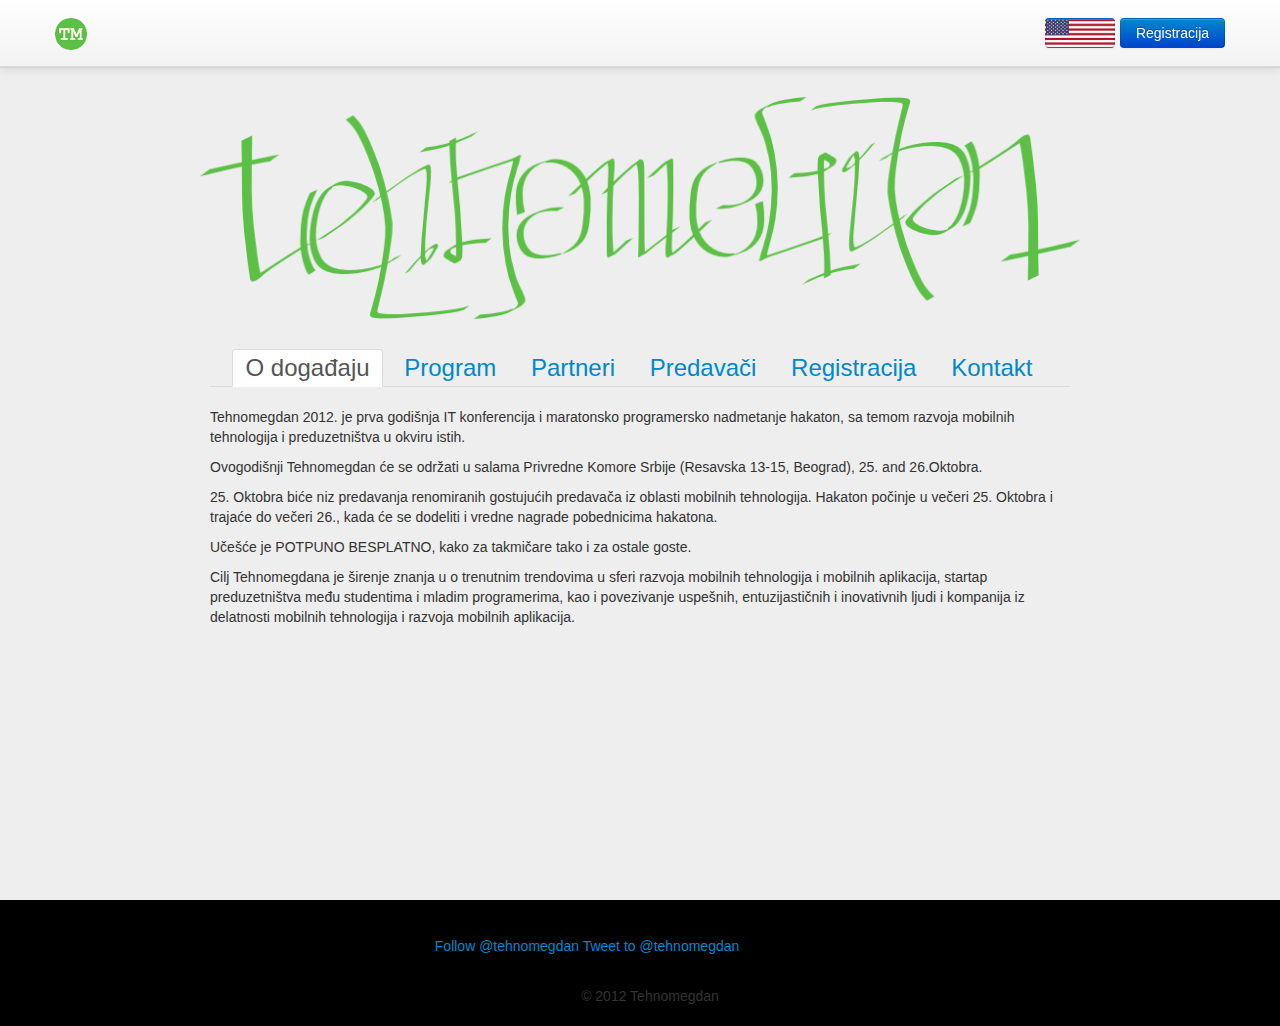
==== index-sr.html @ 388f7339 "linkified logos; added partners; changed name for serbian chamber of commerce" ====
<!DOCTYPE html>
<html>
  <head>
    <meta http-equiv="Content-type" content="text/html; charset=UTF-8" />
    <title>Tehnomegdan</title>
    <meta name="description" content="Tehnomegdan IT konferencija / hakaton" />
    <link rel="stylesheet" href="./static/css/bootstrap.min.css" />
    <link rel="stylesheet" href="./static/css/main.css" type="text/css" charset="utf-8" />
    <link rel="stylesheet" href="./static/google-code-prettify/prettify.css" type="text/css" />
    <link rel="icon" sizes="64x64" type="image/png" href="./static/img/favico-64x64.png" />
    <link rel="icon" sizes="48x48" type="image/png" href="./static/img/favico-48x48.png" />
    <link rel="icon" sizes="32x32" type="image/png" href="./static/img/favico-32x32.png" />
    <link rel="apple-touch-icon" sizes="57x57" href="./static/img/favico-57x57.png" />
    <link rel="apple-touch-icon" sizes="72x72" href="./static/img/favico-72x72.png" />
    <link rel="apple-touch-icon" sizes="114x114" href="./static/img/favico-114x114.png" />
    <link rel="shortcut icon" type="image/vnd.microsoft.icon" href="./static/img/favico-32x32.ico" />
    <script type="text/javascript" charset="utf-8" src="./static/js/jquery-1.8.1.min.js"></script>
    <script type="text/javascript" charset="utf-8" src="./static/js/bootstrap.min.js"></script>
    <script type="text/javascript" charset="utf-8" src="./static/js/tehnomegdan.js"></script>
    <script type="text/javascript" src="./static/google-code-prettify/prettify.js"></script>
    <script type="text/javascript" async="" src="http://www.google-analytics.com/ga.js"></script>
    <script type="text/javascript">
      var _gaq = _gaq || [];
      _gaq.push(['_setAccount', 'UA-34544603-1']);
      _gaq.push(['_trackPageview']);

      (function() {
        var ga = document.createElement('script'); ga.type = 'text/javascript'; ga.async = true;
        ga.src = ('https:' == document.location.protocol ? 'https://ssl' : 'http://www') + '.google-analytics.com/ga.js';
        var s = document.getElementsByTagName('script')[0]; s.parentNode.insertBefore(ga, s);
      })();
    </script>
  </head>


  <body>
    <div class="navbar navbar-fixed-top">
      <div class="navbar-inner">
        <div class="container">
          <a href="./" class="brand"><img src="./static/img/favico-32x32.png" alt="Tehnomegdan Logo" width="32" height="32"></a>
          <div class="btn-toolbar pull-right header-button">
            <div class="btn-group">
              <a href="./index.html" class="btn btn-primary flag-en">&nbsp;</a>
            </div>
            <div class="btn-group">
              <a data-toggle="modal" href="#registrationModal" class="btn btn-primary btn-register">Registracija</a>
            </div>
          </div>
        </div>
      </div>
    </div>

    <div class="modal hide fade" tabindex="-1" id="registrationModal">
      <div class="modal-header">
        <button type="button" class="close" data-dismiss="modal" aria-hidden="true">&times;</button>
        <h3>Registracija</h3>
      </div>
      <div class="modal-body">
        <ul class="nav nav-tabs" id="registerTabs">
          <li class="active"><a href="#guest" data-toggle="tab"><h4>Za goste</h4></a></li>
          <li><a href="#hacker" data-toggle="tab"><h4>Za hakere</h4></a></li>
        </ul>
        <div class="tab-content">
          <div class="tab-pane fade active in" id="guest">
            <iframe src="https://docs.google.com/spreadsheet/embeddedform?formkey=dC1SeFFVUjItRkxjaGxJWTBaSllLeGc6MQ" width="100%" height="638" frameborder="0" marginheight="0" marginwidth="0">Loading...</iframe>          
          </div>
          <div class="tab-pane fade" id="hacker">
            <iframe src="https://docs.google.com/spreadsheet/embeddedform?formkey=dF8wTVRyOFV3S3RKd01vZGJCV3YyX3c6MA" width="100%" height="1217" frameborder="0" marginheight="0" marginwidth="0">Loading...</iframe>
          </div>
        </div>
      </div>
      <div class="modal-footer">
        <button class="btn" data-dismiss="modal" aria-hidden="true">Zatvori</a>
      </div>
    </div>

    <div class="container-fluid">
      <div class="hero-unit mainLogo" style="padding: 10px; margin-bottom: 20px;">
        <center>
          <a href="./">
            <img src="./static/img/logo.png"/>
          </a>
        </center>
      </div>
      <div class="container-fluid" id="content">
        <ul class="nav nav-tabs" id="mainTabs">
          <li class="active"><a href="#about">O događaju</a></li>
          <li><a href="#program">Program</a></li>
          <li><a href="#partners">Partneri</a></li>
          <li><a href="#speakers">Predavači</a></li>
          <li><a href="#registration">Registracija</a></li>
          <li><a href="#contact">Kontakt</a></li>
        </ul>
        <div class="tab-content">
          
          <div class="tab-pane fade active in" id="about">
            <p>Tehnomegdan 2012. je prva godišnja IT konferencija i maratonsko programersko nadmetanje hakaton, sa temom razvoja mobilnih tehnologija i preduzetništva u okviru istih.</p>
            <p>Ovogodišnji Tehnomegdan će se održati u salama Privredne Komore Srbije (Resavska 13-15, Beograd), 25. and 26.Oktobra.</p>
            <p>25. Oktobra biće niz predavanja renomiranih gostujućih predavača iz oblasti mobilnih tehnologija. Hakaton počinje u večeri 25. Oktobra i trajaće do večeri 26., kada će se dodeliti i vredne nagrade pobednicima hakatona.</p>
            <p>Učešće je POTPUNO BESPLATNO, kako za takmičare tako i za ostale goste.</p>
            <p>Cilj Tehnomegdana je širenje znanja u o trenutnim trendovima u sferi razvoja mobilnih tehnologija i mobilnih aplikacija, startap preduzetništva među studentima i mladim programerima, kao i povezivanje uspešnih, entuzijastičnih i inovativnih ljudi i kompanija iz delatnosti mobilnih tehnologija i razvoja mobilnih aplikacija.</p>
          </div>

          <div class="tab-pane fade" id="program">
            <ul>
              <h5>Četvrtak 25.10.2012</h5>

              <li>09:00 Početak okupljanja u prostorijama PKS</li>
              <li>09:30 Svečano otvaranje</li>
              <li>10:00 Početak Tehnomegdana i prva runda predavanja, guest speaker-a</li>
              <li>13:00 Pauza za ručak</li>
              <li>14:00 Druga runda predavanja, 3 guest speaker-a</li>
              <li>17:00 Open house (networking and mingling)</li>
              <li>19:00 Početak hackathon-a</li>

              <h5>Petak 26.10.2012</h5>

              <li>07:00 Nastavak Hackaton-a u maloj sali PKS</li>
              <li>19:00 Elevator pitches hakera, ocenjivanje od strane stručnog žirija i večera (zakuska)</li>
              <li>21:30 Svečana dodela nagrada i zatvaranje</li>
            </ul>
            <p class="fine-print">Organizatori zadržavaju pravo izmene programa po potrebi</p>
          </div>

          <div class="tab-pane fade" id="partners">
            <p>Ovo su ljudi i organizacije bez kojih Tehnomegdan ne bi bilo moguće organizovati. Želimo da im i ovom prilikom izrazimo veliku zahvalnost na ukazanom poverenju i pruženoj pomoći.</p>
            <div class="partner-logo-container">
              <a href="http://www.pks.rs/"><img class="partner-logo" src="static/img/komora_logo.svg"></img></a>
              <a href="http://www.microsoft.com/serbia/mdcs/default.aspx"><img class="partner-logo" src="static/img/mdcs_logo.png"></img></a>
            </div>
            <!-- <h4>Media partners</h4> -->
          </div>

          <div class="tab-pane fade" id="speakers">

            <div class="tabbable tabs-left">  
              <ul class="nav nav-list pull-left" style="padding-right: 20px;">
                <li class="active"><a href="#appboy" data-toggle="tab">Bill Magnuson</a></li>
                <li><a href="#acap" data-toggle="tab">Aleksandar Petković</a></li>
                <li><a href="#msft" data-toggle="tab">Đorđe Nijemčević</a></li>
                <li><a href="#milan" data-toggle="tab">Milan Milojić</a></li>
              </ul>
              <div class="tab-content">

                <div class="tab-pane fade active in" id="appboy">
                  <a href="http://appboy.com/"><img class="speaker-logo" src="static/img/appboy_logo.png"></img></a>
                  <span class="speaker-bio">
                    <h4>O predavaču</h4>
                    <img src="static/img/billmag.jpg"></img>
                    <br/><br/>
                    <p>Bill Magnuson is the co-founder and CTO of <a href="http://appboy.com/">Appboy</a>, a customer relationship management platform for mobile app developers and marketers.</p>

                    <p>Appboy's SDK and web dashboard enable mobile app owners to create and receive feedback from/market to user segments and provides individualized user insights, event monitoring, a feedback center, and marketing options.</p>

                    <p>Previously, Bill was a Software Developer at Bridgewater Associates and a Software Engineer at Google, where he worked on <a href="http://www.appinventor.mit.edu">App Inventor for Android</a>, later taken over by the MIT Media Lab. He was a winner of the <a href="http://techcrunch.com/events/disrupt-ny-2011/hackathon">2011 TechCrunch Disrupt Hackathon</a> and a winner of the <a href="http://meche.mit.edu/news/mechenews/index.html?id=3D60">2010 North American Debating Championship</a>.</p>

                    <p>Originally from Minnesota, Bill holds a Masters Degree in Electrical Engineering &amp; Computer Sciences (EECS) and a Bachelor of Science in Computer Science with a minor in Economics from the Massachusetts Institute of Technology.</p>
                  </span>
                  <span class="speaker-talk">
                    <h4>Tema predavanja</h4>
                    <h5>How to Expand, Engage and Monetize your Mobile User Base by Using Analytics, Marketing and CRM tools</h5>

                    <p>We're at the end of 2012 and it has become clear that the mobile app economy is leaving the vast majority of developers out in the cold. The revenue story is lopsided -- a handful of apps have turned into gold mines, but most of them are still standing in the river with a pan hoping for a stray nugget. </p>

                    <p>With over a million apps in existence, simply building your app does not mean that users will come. In this talk you'll learn how to use customer relationship management, analytics and marketing tools to turn your app into a full fledged business.</p> 

                    <p>We'll start with a discussion of the many facets of analytics spanning from macro trends in the app stores all the way down to the demographics and actions of your individual users. You'll then learn about how to use customer relationship management tools to collect and analyze that data in order to execute on marketing campaigns to engage, grow and monetize your user base.</p>
                  </span>
                </div>

                <div class="tab-pane fade" id="acap">
                  <a href="http://www.carnationgroup.com/"><img class="speaker-logo" src="static/img/carnationgroup_logo.png"></img></a>
                  <span class="speaker-bio">
                    <h4>O predavaču</h4>
                    <img src="static/img/aleksandar_petkovic.jpg"></img>
                    <br/><br/>
                    <p>Aleksadnar Petković radi kao Business Development Manager u agenciji za digitalni marketing <a href="http://www.carnationgroup.com">Carnation Group</a>.</p>
                    <p>Svoja iskustva rado deli sa učesnicima na konferencijama u regionu, gde je držao predavanja o različitim konceptima mobilnog marketinga.</p>
                    <p>Autor je bloga <a href="http://www.mobilnimarketing.me">www.mobilnimarketing.me</a></p>
                    <p>Aktivan član grupe za mobilni marketing u <a href="http://www.iab.rs">IAB Srbija</a>.</p>
                  </span>
                  <span class="speaker-talk">
                    <h4>Tema predavanja</h4>
                    <h5>O čemu voditi računa prilikom kreiranja mobilnog websajta?</h5>

                    <p>Sve veća dostupnost mobilnog interneta i napredak tehnologije su doveli do toga da se na globalnom nivou, broj pregledanih internet strana na mobilnim uređajima opasno približio broju pregledanih internet strana uz pomoć računara. Taj trend će se neminovno nastaviti i u budućnosti.</p>

                    <p>Korisnici imaju sve manje slobodnog vremena i mnoge odluke donose u realnom vremenu, dok su u pokretu, van kuće ili van kancelarije.</p>

                    <p>Imati websajt više nije dovoljno i kompanije uveliko prave strategiju koja će njihovo poslovanje proširiti i na mobile.
                    Saznajte o kojim stvarima treba voditi računa prilikom projektovanja i razvoja mobilnog websajta.</p>
                  </span>
                </div>

                <div class="tab-pane fade" id="msft">
                  <a href="http://www.microsoft.com/serbia/mdcs/default.aspx"><img class="speaker-logo" src="static/img/mdcs_logo.png"></img></a>
                  <span class="speaker-bio">
                    <h4>O predavaču</h4>
                    <img src="static/img/djordje_nijemcevic.jpg"></img>
                    <br/><br/>
                    <p>Đorđe Nijemčević je diplomirao na Odseku za elektroniku ETF u Beogradu 2006. Od 2007. radi kao softverski inžinjer u Microsoft razvojnom centru u Beogradu.</p>

                    <p>Učestvovao je na razvoju optičkog prepoznavača teksta, a trenutno se bavi istraživanjem novih koncepata unutar Bing Augmented Reality grupe. Od 2005. je stručni konsultant na seminaru Primenjena Fizika i Elektronika u IS Petnica.</p>

                    <p>Oblasti interesovanja su mu digitalna obrada slike i mašinsko učenje. Bavi se padobranstvom i fotografijom, zaljubljenik je u džez muziku.</p>
                  </span>
                  <span class="speaker-talk">
                    <h4>Tema predavanja</h4>
                    <h5>Machine learning in mobile development</h5>
                      <ul>
                        <li>What is machine learning and what is it used for</li>
                        <li>Examples of machine learning on mobile devices</li>
                        <li>Showcase: Microsoft Translator</li>
                        <li>Demo: Building and training mobile phone shake-detector using a neural net</li>
                      </ul>
                  </span>
                </div>

                <div class="tab-pane fade" id="milan">
                  <a href="http://www.morena.co.rs/dnn/en/Home.aspx"><img class="speaker-logo" src="static/img/morena_logo.png"></img></a>
                  <span class="speaker-bio">
                    <h4>O predavaču</h4>
                    <img src="static/img/milan_milojic.png"></img>
                    <br/><br/>
                    <p>Milan Milojić graduated from the Faculty of Electronic Engineering at the University of Nis. He started working part-time at Morena as a student in 2008 and ended up being junior partner and board member from 2011.</p>
                    <p>With strong background in developing enterprise solutions and databases he switched to mobile applications development out of curiosity in 2010 and he liked it so much that he has been doing it ever since.</p>
                  </span>
                  <span class="speaker-talk">
                    <h4>Tema predavanja</h4>
                    <h5>Design patterns for Android when dealing with RESTful services</h5>
                    <p>Mobile applications rely heavily on data from the “cloud.” In order to build fast, reliable and responsive apps you need to have the right tools for the job. In this talk we will discuss possible design patterns for dealing with data retrieval from the remote servers.</p>
                  </span>
                </div>

              </div>
            </div>

          </div>
          <div class="tab-pane fade" id="registration">
            <p>Registracija za Tehnomegdan je otvorena za svakoga, i potpuno je besplatna</p>

            <p>Možete prisustvovati Tehnomegdanu kao gost ili kao haker koji će učestvovati na hakatonu. Svi, dakle i gosti i hakeri, pozvani su na celokupni program oba dana, te se stoga prijavite samo za jednu od ove dve opcije.</p>

            <br/>
            
            <h3>Registracija za goste</h3>

            <p>Ako se želite registrovati kao gost, sve što treba da uradite je da kliknete na dugme za registraciju u gornjem desnom ćošku i popunite formular. U skladu sa fizičkim ograničenjima prostora, možemo primiti 80 gostiju i 70 hakerač stoga, mesta će biti ponuđena registrovanim učesnicima redom kojim su se registrovali. Takođe, jednu sedmicu pre održavanja događaja kontaktiraćemo sve registrante kako bi nam potvrdili učešće. Ukoliko imate bilo kakvih pitanja, molim vas kontaktirajte nas putem email-a na <a href="mailto:tehnomegdan@tehnomegdan.rs">tehnomegdan@tehnomegdan.rs</a></p>

            <br/>

            <h3>Registracija za hakere</h3>

            <p>Da biste učestvovali na hakatonu, i time stekli šansu da iznesete svoje revolucionarne ideje pred žirijem sastavljenog od stručnjaka i investitora, kao i šansu da osvojite vredne nagrade, opet sve što treba da uradite je da popunite formular klikom na dugme "Registracija" u gornjem desnom uglu.</p>

            <p>Tehnomegdan hakaton je timsko nadmetanje; timovi se moraju sastojati od 2 ili 3 osobe. Kada budete popunjavali formular, upišite podatke o svim članovima vašeg tima. Ukoliko želite da učestvujete, a nemate partnera, registrujte se sami i mi ćemo vas uključiti u tim sa još jednom ili dve osobe.</p>

            <p>Konačno, imate opciju da postanete VIP haker. Štaviše, jako je preporučljivo da probate da steknete VIP status. S obzirom na ograničenost prostora, možemo primiti ograničen broj hakera. VIP hakerima biće zagarantovano učešće, dok će nakon toga ostali registrovani hakeri dobijati mesta redom kojim su se registrovali. Uz garantovano učešće, VIP hakeri imaće još par iznenađenja-povlastica na samom Tehnomegdanu! Kako bi dobili VIP status, treba (naravno, uz standardnu registraciju kao i svi ostali hakeri) da nam pošaljete jedan email. Instrukcije kako da to uradite su u sledećem paragrafu. Naravno, za sva pitanja i kritike, obratite nam se putem email-a na <a href="mailto:tehnomegdan@tehnomegdan.rs">tehnomegdan@tehnomegdan.rs</a>. Srećno hakovanje!</p>

            <br/>

            <h5>Kako dobiti VIP status</h5>
            <p>Email na koji treba da aplicirate za VIP status je AABBCCDD@tehnomegdan.rs, gde svako od AA, BB, CC, DD treba zameniti odgovorima na pitanja iz tabele ispod, i treba ih predstaviti kao jedan bajt napisan heksadecimalnim zapisom, uključujući ako je to potrebno nule sa leve strane.

            <table border="1" cellpadding="10">
              <tr>
                <td>AA</td>
                <td>Sadržaj 511-og bajta hard diska na kome postoji funkcionalna instalacija Windows XP operativnog sistema</td>
              </tr>
              <tr>
                <td>BB</td>
                <td>Najveći prosti delilac ukupnog broja <i>fajlova</i> u zvaničnoj distribuciji Android SDK za linux, r20.0.3</td>
              </tr>
              <tr>
                <td>CC</td>
                <td>Broj puta, nakon početog izvršenja main() funkcije, koliko se globalnoj promenljivoj b promeni vrednost (obratite pažnju: <i>promeni</i>, ne dodeli vrednost):
                  <br/>
                  <br/>
                  <pre class="prettyprint">
#include &lt;stdio.h&gt;

int b = 0;

int f1(int b) { return ++b; }
int f2(int *a) { return ++*a; }
int f3(int a) { return 2*b; }
int f4(int *a, int c) {
  b = c;
  b += *a++;
  return b;
}

int main() {
  int a, *c;
  a = 1, b = 2, c = &amp;b;
  b = f4(c, f4(&amp;a, f3(f1(f2(c)))));
  printf("%d\n", b);
  return 0;
}                  </pre>            
                </td>
              </tr>
              <tr>
                <td>DD</td>
                <td>Broj dana od Unix epoch do lansiranja iPhone App Store-a, modulo 256</td>
              </tr>
            </table>
          </div>
          <div class="tab-pane fade" id="contact">
            <p>
              <h5>Tehnomegdan</h5>
              <img class="social-icon" src="static/img/facebook.png"></img><a href="http://www.facebook.com/tehnomegdan">Tehnomegdan</a><br/>
              <img class="social-icon" src="static/img/twitter.png"></img><a href="http://www.twitter.com/tehnomegdan">@tehnomegdan</a><br/>
              <img class="social-icon" src="static/img/email.png"></img><a href="mailto:tehnomegdan@tehnomegdan.rs">tehnomegdan@tehnomegdan.rs</a>
            </p>
            <br/>
            <br/>
            <p>
              <h5>Srđan Krstić</h5>
              Project Manager
              <br/>
              <img class="social-icon" src="static/img/facebook.png"></img><a href="http://www.facebook.com/krstic.m.srdjan">Srđan Krstić</a><br/>
              <img class="social-icon" src="static/img/twitter.png"><a href="http://www.twitter.com/srdjan_krstic">@srdjan_krstic</a><br/>
              <img class="social-icon" src="static/img/email.png"></img><a href="mailto:srdjan.krstic@tehnomegdan.rs">srdjan.krstic@tehnomegdan.rs</a>
            </p>
            <br/>
            <br/>
            <p>
              <h5>Marko Milenković</h5>
              Project Manager
              <br/>
              <img class="social-icon" src="static/img/facebook.png"></img><a href="http://www.facebook.com/marko.milenkovic.777">Marko Milenković</a><br/>
              <img class="social-icon" src="static/img/email.png"></img><a href="mailto:marko.milenkovic@tehnomegdan.rs">marko.milenkovic@tehnomegdan.rs</a>
            </p>
          </div>
        </div>
        <script>
          $('#mainTabs a').click(function (e) {
            e.preventDefault();
            $(this).tab('show');
          })
        </script>
      </div>
    </div>
    <footer id="footer">
      <p>
        <!-- <a href="/blabla/">Blabla</a> -->
      </p>
      <div class="container-fluid social">
      <p>
              <a href="https://twitter.com/tehnomegdan" class="twitter-follow-button" data-show-count="false" data-size="small">Follow @tehnomegdan</a>
              <script>!function(d,s,id){var js,fjs=d.getElementsByTagName(s)[0];if(!d.getElementById(id)){js=d.createElement(s);js.id=id;js.src="//platform.twitter.com/widgets.js";fjs.parentNode.insertBefore(js,fjs);}}(document,"script","twitter-wjs");</script>
              <a href="https://twitter.com/intent/tweet?screen_name=tehnomegdan" class="twitter-mention-button" data-size="small" data-related="tehnomegdan">Tweet to @tehnomegdan</a>
              <script>!function(d,s,id){var js,fjs=d.getElementsByTagName(s)[0];if(!d.getElementById(id)){js=d.createElement(s);js.id=id;js.src="//platform.twitter.com/widgets.js";fjs.parentNode.insertBefore(js,fjs);}}(document,"script","twitter-wjs");</script>
          <iframe src="//www.facebook.com/plugins/like.php?href=http%3A%2F%2Fwww.facebook.com%2Ftehnomegdan&amp;send=false&amp;layout=button_count&amp;width=450&amp;show_faces=false&amp;action=like&amp;colorscheme=dark&amp;font&amp;height=21" scrolling="no" frameborder="0" style="border:none; overflow:hidden; width:82px; height:21px;" allowTransparency="true"></iframe>
        </p>
      </div>
      <p>© 2012 Tehnomegdan</p>
    </footer>
  </body>
<html>
---- static/css/main.css ----
body, html {
  height: 100%;
}

.nav-tabs > li, .nav-pills > li {
  float:none !important;
  display:inline-block;
  *display:inline;
  zoom:1;
}

.nav-tabs {
  text-align:center;
}

.header-button {
  margin: 5px 0 0 0 !important;
}

.header-buttons {
  width: 150px;
}

.mainLogo {
  margin-top: 87px;
  margin-bottom: 20px;
}

#content {
  padding-bottom: 20px;
}

#footer {
  margin-top: 0;
  padding: 10px 10px 10px 10px;
  width: 100%;
  /*height: 288px;*/
  background: black;
  text-align: center;
}

#footer>p>a, #footer>div>p>p, #footer>div>p>iframe {
  padding: 0 20px 0 20px;
}

#footer .social.twitter {
  float: left;
  display: inline-block;
}

#footer .social.facebook {
  float: right;
  display: inline-block;
}

#mainTabs {
  font-size: 24px;
}

div.social {
  margin-top: 20px;
  margin-bottom: 20px;
}

.social.twitter>ul {
  list-style-type: none;
  padding: 0;
  margin:0;
}

.social.twitter>ul>li {
  text-align: left;
}

.container-fluid {
  margin-right: auto;
  margin-left: auto;
  max-width: 900px;
  min-height: 100%;
}

a.social.facebook {
  display:block;
  float:left;
  background-image: url('../img/facebook.png');
}

a.social.twitter {
  background-image: url('../img/twitter.png');
}

.social-icon {
  padding-right: 0.4em;
}

.speaker-talk {
  width:48%;
  float:right;
}

.speaker-bio {
  width:48%;
  float:left;
}

.flag-sr, .flag-en {
  background-position: 0 0 !important;
  width: 40px;
}

.flag-sr:active, .flag-en:active {
  opacity: 0.65;
  filter: alpha(opacity=65);
}

.flag-sr, .flag-sr:active {
  background-image: url('../img/flag_sr.png');
}

.flag-en, .flag-en:active {
  background-image: url('../img/flag_en.png');
}

.speaker-logo {
}

.btn-register {
  width: 75px;
}

.fine-print {
  font-size: 10px;
}

/*#mainTabs>li>a {
  font-size: 22px;
}*/

.partner-logo-container {
  text-align: center;
}

.partner-logo {
  width: 224px;
  margin: 50px 56px 50px 56px;
}
---- static/google-code-prettify/prettify.css ----
.pln{color:#000}@media screen{.str{color:#080}.kwd{color:#008}.com{color:#800}.typ{color:#606}.lit{color:#066}.pun,.opn,.clo{color:#660}.tag{color:#008}.atn{color:#606}.atv{color:#080}.dec,.var{color:#606}.fun{color:red}}@media print,projection{.str{color:#060}.kwd{color:#006;font-weight:bold}.com{color:#600;font-style:italic}.typ{color:#404;font-weight:bold}.lit{color:#044}.pun,.opn,.clo{color:#440}.tag{color:#006;font-weight:bold}.atn{color:#404}.atv{color:#060}}pre.prettyprint{padding:2px; background-color:#eeeeee}ol.linenums{margin-top:0;margin-bottom:0}li.L0,li.L1,li.L2,li.L3,li.L5,li.L6,li.L7,li.L8{list-style-type:none}li.L1,li.L3,li.L5,li.L7,li.L9{background:none}
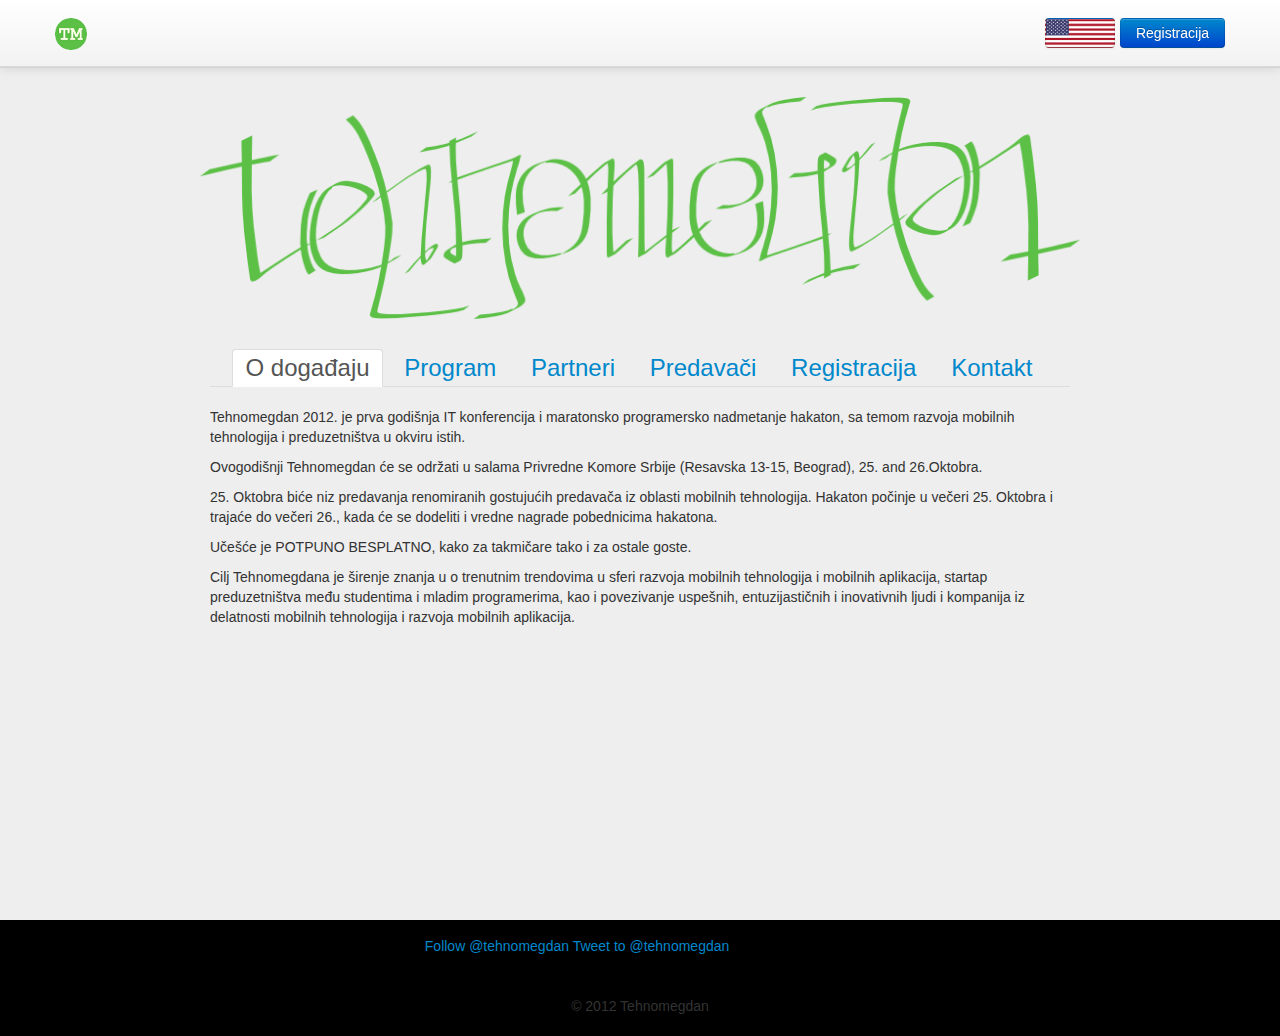
==== commit 5f28cc64: "fix footer horizontal scroll, add best nis logo" ====
--- a/index-sr.html
+++ b/index-sr.html
@@ -62,9 +62,11 @@
         </ul>
         <div class="tab-content">
           <div class="tab-pane fade active in" id="guest">
+            <a class="btn btn-primary" onclick="$('#registrationModal').modal('hide');" href="https://docs.google.com/spreadsheet/viewform?formkey=dC1SeFFVUjItRkxjaGxJWTBaSllLeGc6MQ#gid=0" target="_blank">Otvori u novom prozoru</a>
             <iframe src="https://docs.google.com/spreadsheet/embeddedform?formkey=dC1SeFFVUjItRkxjaGxJWTBaSllLeGc6MQ" width="100%" height="638" frameborder="0" marginheight="0" marginwidth="0">Loading...</iframe>          
           </div>
           <div class="tab-pane fade" id="hacker">
+            <a class="btn btn-primary" onclick="$('#registrationModal').modal('hide');" href="https://docs.google.com/spreadsheet/viewform?formkey=dF8wTVRyOFV3S3RKd01vZGJCV3YyX3c6MA#gid=0" target="_blank">Otvori u novom prozoru</a>
             <iframe src="https://docs.google.com/spreadsheet/embeddedform?formkey=dF8wTVRyOFV3S3RKd01vZGJCV3YyX3c6MA" width="100%" height="1217" frameborder="0" marginheight="0" marginwidth="0">Loading...</iframe>
           </div>
         </div>
@@ -125,8 +127,11 @@
           <div class="tab-pane fade" id="partners">
             <p>Ovo su ljudi i organizacije bez kojih Tehnomegdan ne bi bilo moguće organizovati. Želimo da im i ovom prilikom izrazimo veliku zahvalnost na ukazanom poverenju i pruženoj pomoći.</p>
             <div class="partner-logo-container">
-              <a href="http://www.pks.rs/"><img class="partner-logo" src="static/img/komora_logo.svg"></img></a>
+              <a href="http://www.pks.rs/"><img class="partner-logo" src="static/img/komora_logo_en.png"></img></a>
               <a href="http://www.microsoft.com/serbia/mdcs/default.aspx"><img class="partner-logo" src="static/img/mdcs_logo.png"></img></a>
+            </div>
+            <div class="partner-logo-container">
+              <a href="http://best.elfak.ni.ac.rs/"><img class="partner-logo" src="static/img/best_nis.png"></img></a>
             </div>
             <!-- <h4>Media partners</h4> -->
           </div>
@@ -139,11 +144,12 @@
                 <li><a href="#acap" data-toggle="tab">Aleksandar Petković</a></li>
                 <li><a href="#msft" data-toggle="tab">Đorđe Nijemčević</a></li>
                 <li><a href="#milan" data-toggle="tab">Milan Milojić</a></li>
+                <li><a href="#nikt" data-toggle="tab">Nikola Tomović</a></li>
               </ul>
               <div class="tab-content">
 
                 <div class="tab-pane fade active in" id="appboy">
-                  <a href="http://appboy.com/"><img class="speaker-logo" src="static/img/appboy_logo.png"></img></a>
+                  <div class="speaker-logo-container"><a href="http://appboy.com/"><img class="speaker-logo" src="static/img/appboy_logo.png"></img></a></div>
                   <span class="speaker-bio">
                     <h4>O predavaču</h4>
                     <img src="static/img/billmag.jpg"></img>
@@ -169,7 +175,7 @@
                 </div>
 
                 <div class="tab-pane fade" id="acap">
-                  <a href="http://www.carnationgroup.com/"><img class="speaker-logo" src="static/img/carnationgroup_logo.png"></img></a>
+                  <div class="speaker-logo-container"><a href="http://www.carnationgroup.com/"><img class="speaker-logo" src="static/img/carnationgroup_logo.png"></img></a></div>
                   <span class="speaker-bio">
                     <h4>O predavaču</h4>
                     <img src="static/img/aleksandar_petkovic.jpg"></img>
@@ -193,7 +199,7 @@
                 </div>
 
                 <div class="tab-pane fade" id="msft">
-                  <a href="http://www.microsoft.com/serbia/mdcs/default.aspx"><img class="speaker-logo" src="static/img/mdcs_logo.png"></img></a>
+                  <div class="speaker-logo-container"><a href="http://www.microsoft.com/serbia/mdcs/default.aspx"><img class="speaker-logo" src="static/img/mdcs_logo.png"></img></a></div>
                   <span class="speaker-bio">
                     <h4>O predavaču</h4>
                     <img src="static/img/djordje_nijemcevic.jpg"></img>
@@ -207,17 +213,17 @@
                   <span class="speaker-talk">
                     <h4>Tema predavanja</h4>
                     <h5>Machine learning in mobile development</h5>
-                      <ul>
-                        <li>What is machine learning and what is it used for</li>
-                        <li>Examples of machine learning on mobile devices</li>
-                        <li>Showcase: Microsoft Translator</li>
-                        <li>Demo: Building and training mobile phone shake-detector using a neural net</li>
-                      </ul>
+                    <ul>
+                      <li>What is machine learning and what is it used for</li>
+                      <li>Examples of machine learning on mobile devices</li>
+                      <li>Showcase: Microsoft Translator</li>
+                      <li>Demo: Building and training mobile phone shake-detector using a neural net</li>
+                    </ul>
                   </span>
                 </div>
 
                 <div class="tab-pane fade" id="milan">
-                  <a href="http://www.morena.co.rs/dnn/en/Home.aspx"><img class="speaker-logo" src="static/img/morena_logo.png"></img></a>
+                  <div class="speaker-logo-container"><a href="http://www.morena.co.rs/dnn/en/Home.aspx"><img class="speaker-logo" src="static/img/morena_logo.png"></img></a></div>
                   <span class="speaker-bio">
                     <h4>O predavaču</h4>
                     <img src="static/img/milan_milojic.png"></img>
@@ -232,10 +238,33 @@
                   </span>
                 </div>
 
+                <div class="tab-pane fade" id="nikt">
+                  <div class="speaker-logo-container"><a href="http://www.belgradegenie.com/"><img class="speaker-logo" src="static/img/bg_genie_logo.png"></img></a></div>
+                  <span class="speaker-bio">
+                    <h4>O predavaču</h4>
+                    <img src="static/img/nikola_tomovic.jpg"></img>
+                    <br/><br/>
+                    <p>Nikola Tomović je diplomirao na Ekonomskom fakultetu u Beogradu na smeru za medjunarodnu ekonomiju i spoljnu trgovinu. Više godina aktivno prati razvoj IT industrije i intertnet scenu sa posebnim fokusom na internet start-up kompanije i razvoj specifičnih biznis modela.</p>
+
+                    <p>Osnivač je beogradskog start up-a NUL Apps koji je lansirao prvi turistički audio vodič u regionu pod nazivom Belgrade Genie (android mobilna aplikacija) sa kojim je osvojio više priznanja. Medju najznačajnijim uspesima ističe učešće na finalu Seedcamp-a u Zagrebu, maja ove godine.</p>
+                  </span>
+                  <span class="speaker-talk">
+                    <h4>Tema predavanja</h4>
+                    <ul>
+                      <li>Zasto i kako pokrenuti sopstveni start-up?</li>
+                      <li>Iskoristite prednosti dinamicnog okruzenja i uz minimalan rizik realizujte svoju ideju.</li>
+                      <li>Prednosti IT start-up-a u odnosu na tradicionalne start-up kompanije.</li>
+                      <li>Nova tehnoloska revolucija, razvoj trzista mobilnih aplikacija i ekonomske implikacije altrnativnih marketing metoda.</li>
+                      <li>Lokalna akcija - globalna reakcija.</li>
+                    </ul>
+                  </span>
+                </div>
+
               </div>
             </div>
 
           </div>
+
           <div class="tab-pane fade" id="registration">
             <p>Registracija za Tehnomegdan je otvorena za svakoga, i potpuno je besplatna</p>
 
@@ -341,20 +370,21 @@
         </script>
       </div>
     </div>
+
     <footer id="footer">
-      <p>
-        <!-- <a href="/blabla/">Blabla</a> -->
-      </p>
-      <div class="container-fluid social">
-      <p>
-              <a href="https://twitter.com/tehnomegdan" class="twitter-follow-button" data-show-count="false" data-size="small">Follow @tehnomegdan</a>
-              <script>!function(d,s,id){var js,fjs=d.getElementsByTagName(s)[0];if(!d.getElementById(id)){js=d.createElement(s);js.id=id;js.src="//platform.twitter.com/widgets.js";fjs.parentNode.insertBefore(js,fjs);}}(document,"script","twitter-wjs");</script>
-              <a href="https://twitter.com/intent/tweet?screen_name=tehnomegdan" class="twitter-mention-button" data-size="small" data-related="tehnomegdan">Tweet to @tehnomegdan</a>
-              <script>!function(d,s,id){var js,fjs=d.getElementsByTagName(s)[0];if(!d.getElementById(id)){js=d.createElement(s);js.id=id;js.src="//platform.twitter.com/widgets.js";fjs.parentNode.insertBefore(js,fjs);}}(document,"script","twitter-wjs");</script>
-          <iframe src="//www.facebook.com/plugins/like.php?href=http%3A%2F%2Fwww.facebook.com%2Ftehnomegdan&amp;send=false&amp;layout=button_count&amp;width=450&amp;show_faces=false&amp;action=like&amp;colorscheme=dark&amp;font&amp;height=21" scrolling="no" frameborder="0" style="border:none; overflow:hidden; width:82px; height:21px;" allowTransparency="true"></iframe>
+      <div class="container-fluid social footer-container" style="padding: 10px">
+        <p>
+          <a href="https://twitter.com/tehnomegdan" class="twitter-follow-button" data-show-count="false" data-size="small">Follow @tehnomegdan</a>
+          <script>!function(d,s,id){var js,fjs=d.getElementsByTagName(s)[0];if(!d.getElementById(id)){js=d.createElement(s);js.id=id;js.src="//platform.twitter.com/widgets.js";fjs.parentNode.insertBefore(js,fjs);}}(document,"script","twitter-wjs");</script>
+          <a href="https://twitter.com/intent/tweet?screen_name=tehnomegdan" class="twitter-mention-button" data-size="small" data-related="tehnomegdan">Tweet to @tehnomegdan</a>
+          <script>!function(d,s,id){var js,fjs=d.getElementsByTagName(s)[0];if(!d.getElementById(id)){js=d.createElement(s);js.id=id;js.src="//platform.twitter.com/widgets.js";fjs.parentNode.insertBefore(js,fjs);}}(document,"script","twitter-wjs");</script>
+          <iframe src="//www.facebook.com/plugins/like.php?href=http%3A%2F%2Fwww.facebook.com%2Ftehnomegdan&amp;send=false&amp; layout=button_count&amp;width=450&amp;show_faces=false&amp;action=like&amp;colorscheme=dark&amp;font&amp;height=21" scrolling="no" frameborder="0" style="border:none; overflow:hidden; width:82px; height:21px;" allowTransparency="true"></iframe>
         </p>
       </div>
-      <p>© 2012 Tehnomegdan</p>
+      <div class="footer-container">
+        <p>© 2012 Tehnomegdan</p>
+      </div>
     </footer>
+
   </body>
 <html>
--- a/static/css/main.css
+++ b/static/css/main.css
@@ -32,7 +32,7 @@
 
 #footer {
   margin-top: 0;
-  padding: 10px 10px 10px 10px;
+  /*padding: 10px 10px 10px 10px;*/
   width: 100%;
   /*height: 288px;*/
   background: black;
@@ -121,7 +121,9 @@
   background-image: url('../img/flag_en.png');
 }
 
-.speaker-logo {
+.speaker-logo-container {
+  width: 100%;
+  text-align: center;
 }
 
 .btn-register {
@@ -142,5 +144,9 @@
 
 .partner-logo {
   width: 224px;
-  margin: 50px 56px 50px 56px;
+  margin: 20px 56px 20px 56px;
 }
+
+.footer-container {
+    padding: 0 0 10px 0;
+}
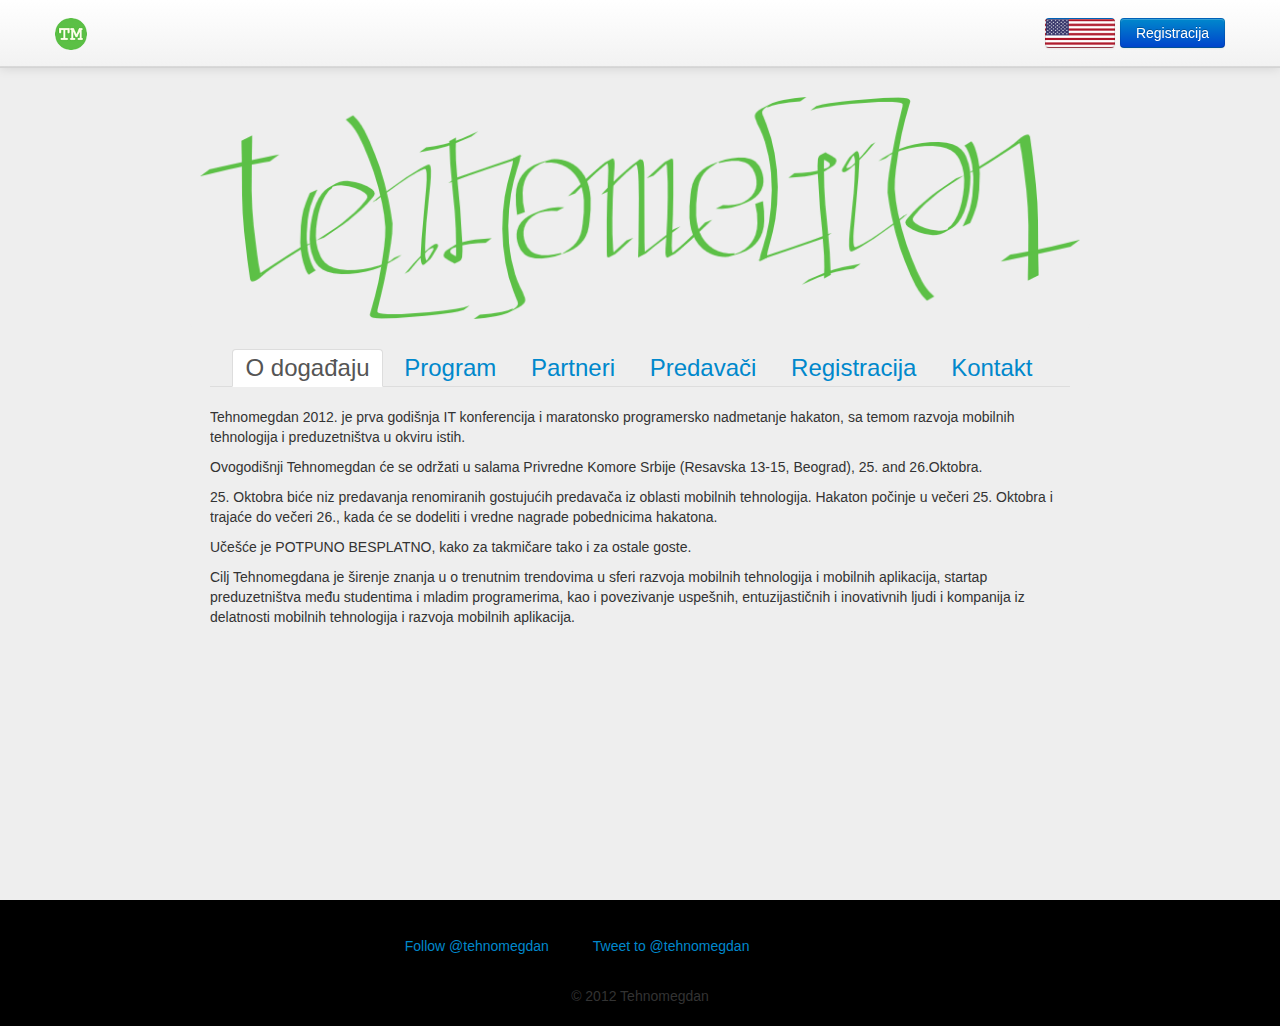
==== commit 8620f3b0: "fix footer again" ====
--- a/index-sr.html
+++ b/index-sr.html
@@ -372,16 +372,16 @@
     </div>
 
     <footer id="footer">
-      <div class="container-fluid social footer-container" style="padding: 10px">
-        <p>
-          <a href="https://twitter.com/tehnomegdan" class="twitter-follow-button" data-show-count="false" data-size="small">Follow @tehnomegdan</a>
-          <script>!function(d,s,id){var js,fjs=d.getElementsByTagName(s)[0];if(!d.getElementById(id)){js=d.createElement(s);js.id=id;js.src="//platform.twitter.com/widgets.js";fjs.parentNode.insertBefore(js,fjs);}}(document,"script","twitter-wjs");</script>
-          <a href="https://twitter.com/intent/tweet?screen_name=tehnomegdan" class="twitter-mention-button" data-size="small" data-related="tehnomegdan">Tweet to @tehnomegdan</a>
-          <script>!function(d,s,id){var js,fjs=d.getElementsByTagName(s)[0];if(!d.getElementById(id)){js=d.createElement(s);js.id=id;js.src="//platform.twitter.com/widgets.js";fjs.parentNode.insertBefore(js,fjs);}}(document,"script","twitter-wjs");</script>
-          <iframe src="//www.facebook.com/plugins/like.php?href=http%3A%2F%2Fwww.facebook.com%2Ftehnomegdan&amp;send=false&amp; layout=button_count&amp;width=450&amp;show_faces=false&amp;action=like&amp;colorscheme=dark&amp;font&amp;height=21" scrolling="no" frameborder="0" style="border:none; overflow:hidden; width:82px; height:21px;" allowTransparency="true"></iframe>
-        </p>
-      </div>
-      <div class="footer-container">
+      <div style="padding: 10px">
+        <div class="container-fluid social">
+          <p>
+            <a href="https://twitter.com/tehnomegdan" class="twitter-follow-button" data-show-count="false" data-size="small">Follow @tehnomegdan</a>
+            <script>!function(d,s,id){var js,fjs=d.getElementsByTagName(s)[0];if(!d.getElementById(id)){js=d.createElement(s);js.id=id;js.src="//platform.twitter.com/widgets.js";fjs.parentNode.insertBefore(js,fjs);}}(document,"script","twitter-wjs");</script>
+            <a href="https://twitter.com/intent/tweet?screen_name=tehnomegdan" class="twitter-mention-button" data-size="small" data-related="tehnomegdan">Tweet to @tehnomegdan</a>
+            <script>!function(d,s,id){var js,fjs=d.getElementsByTagName(s)[0];if(!d.getElementById(id)){js=d.createElement(s);js.id=id;js.src="//platform.twitter.com/widgets.js";fjs.parentNode.insertBefore(js,fjs);}}(document,"script","twitter-wjs");</script>
+            <iframe src="//www.facebook.com/plugins/like.php?href=http%3A%2F%2Fwww.facebook.com%2Ftehnomegdan&amp;send=false&amp; layout=button_count&amp;width=450&amp;show_faces=false&amp;action=like&amp;colorscheme=dark&amp;font&amp;height=21" scrolling="no" frameborder="0" style="border:none; overflow:hidden; width:82px; height:21px;" allowTransparency="true"></iframe>
+          </p>
+        </div>
         <p>© 2012 Tehnomegdan</p>
       </div>
     </footer>
--- a/static/css/main.css
+++ b/static/css/main.css
@@ -147,6 +147,6 @@
   margin: 20px 56px 20px 56px;
 }
 
-.footer-container {
-    padding: 0 0 10px 0;
+#footer > div > p, #footer > div > div > p > a, #footer > div > div > p > iframe {
+    padding: 0 20px;
 }
